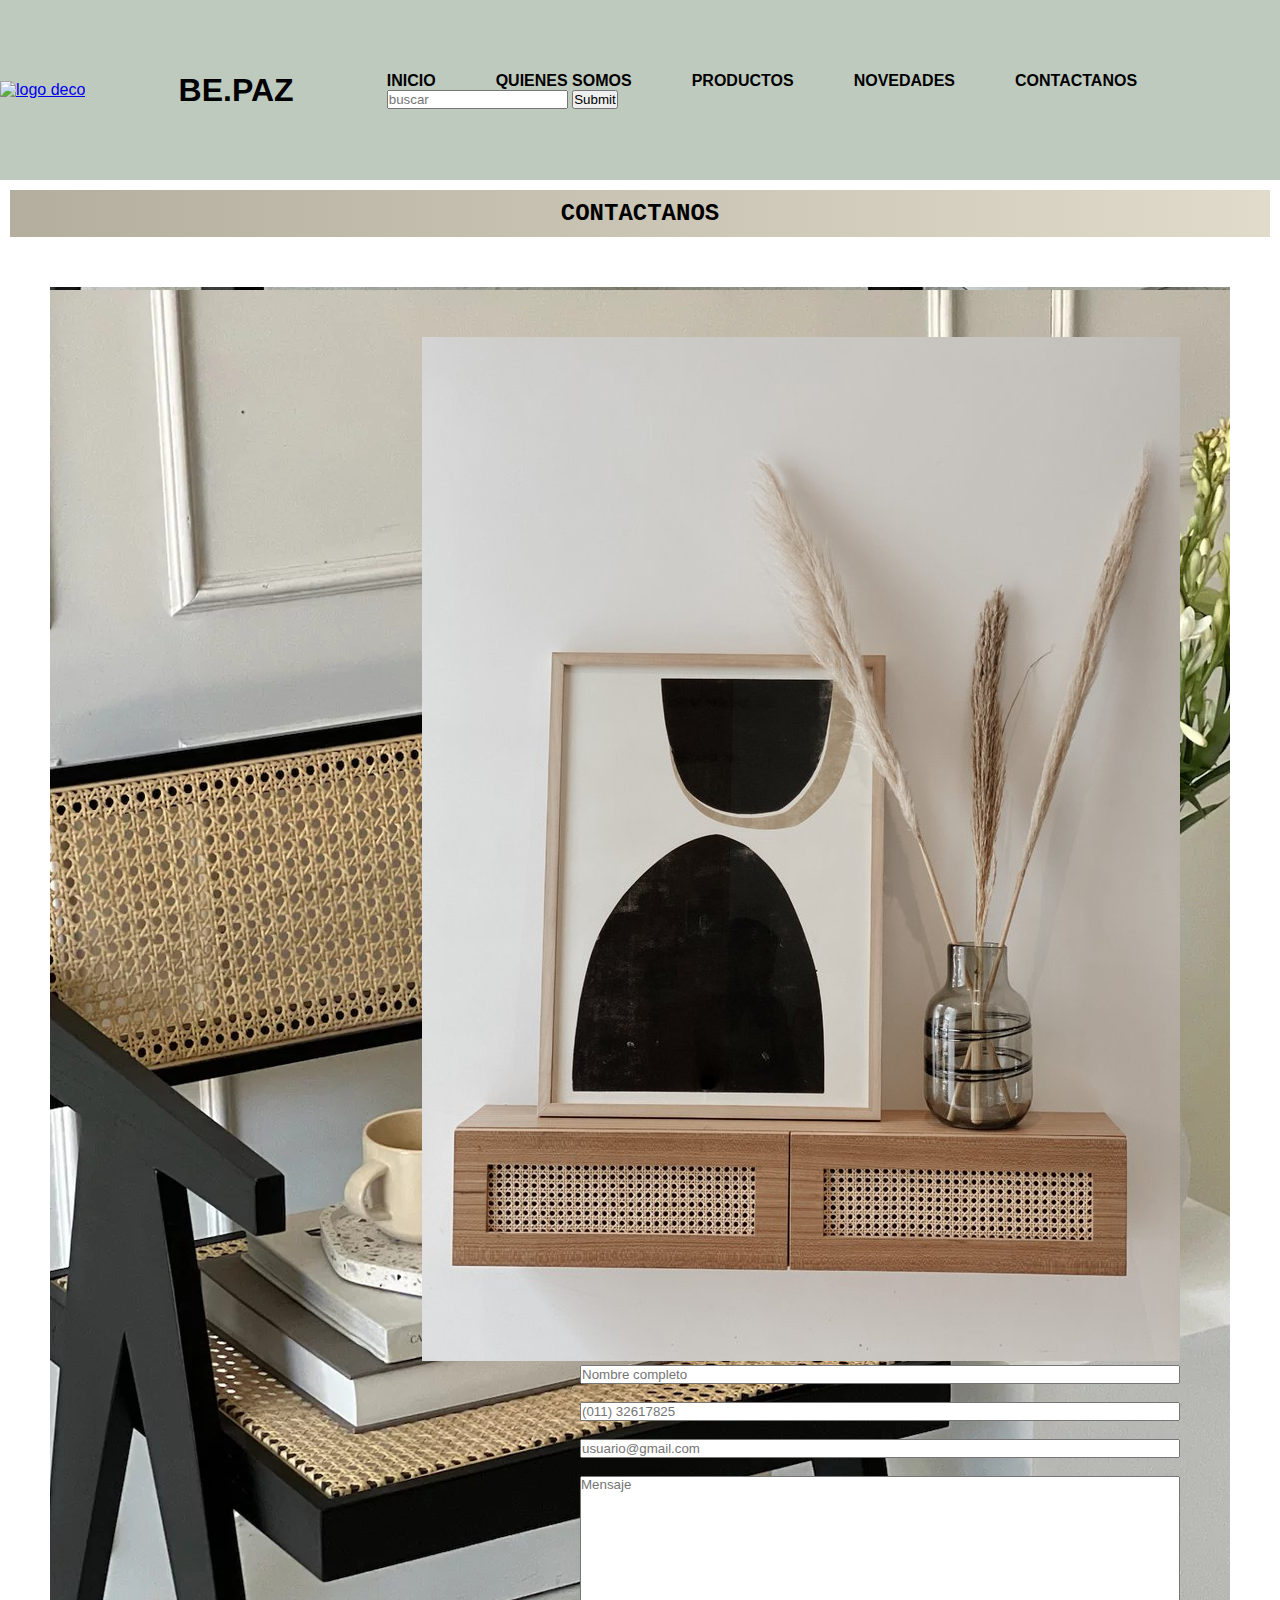
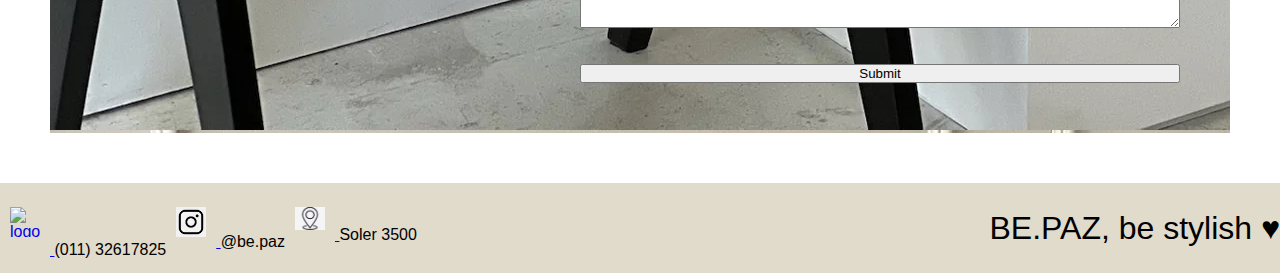
==== pages/contactanos.html @ a5a2ea75 "Eliminadas carpetas json y node" ====
<!DOCTYPE html>
<html lang="es">
<head>
    <meta charset="UTF-8">
    <meta http-equiv="X-UA-Compatible" content="IE=edge">
    <meta name="viewport" content="width=device-width, initial-scale=1.0">
    <meta name="keywords" content="moda, deco, style, home, sillon, mesa">
    <meta name="description" content="En BE.PAZ encontraras todo para vestir tu hogar con el mejor estilo, elegante y atemporal">
    <link href="https://cdn.jsdelivr.net/npm/bootstrap@5.3.0-alpha3/dist/css/bootstrap.min.css" rel="stylesheet" integrity="sha384-KK94CHFLLe+nY2dmCWGMq91rCGa5gtU4mk92HdvYe+M/SXH301p5ILy+dN9+nJOZ" crossorigin="anonymous">
    <link rel="stylesheet" href="../css/style.css">
    <title>CONTACTANOS | BE.PAZ</title>
     <link rel="shortcut icon" href="https://static.vecteezy.com/system/resources/previews/010/194/826/non_2x/green-leaf-element-watercolor-free-png.png">
</head>

<body>
    
    <header class="header">
        <a href="../index.html" class="logo"><img src="https://static.vecteezy.com/system/resources/previews/010/194/826/non_2x/green-leaf-element-watercolor-free-png.png" alt="logo deco"></a>
        <H1>BE.PAZ</H1>
        <nav class="nav"> 
            <ul>
                <a href="../index.html">INICIO</a>
                <a href="./quienes-somos.html">QUIENES SOMOS</a>
                <a href="./productos.html">PRODUCTOS</a>
                <a href="./novedades.html">NOVEDADES</a>
                <a href="./contactanos.html">CONTACTANOS</a>
            </ul>

            <form action="" method="get">
                <input type="text" name="busqueda" placeholder="buscar">
                <input type="submit" placeholder="buscar">
            </form>
        </nav>  
             
        <br><br>
       
    </header>
    
    <main>
        <h2>CONTACTANOS</h2>

    <div class="main-contactanos"> 
    <div class=quienes-somos-imagen">
        <img src="../recursos/imagen7.jpeg" alt="imagen-contactanos">
    </div>

    <div>
      <form class="form" action="#" method="get">
        <input type="text" name="Nombre" placeholder="Nombre completo">
        <br>
        <input type="tel" name="telefono" placeholder="(011) 32617825"> 
        <br>
        <input type="text" name="mail" placeholder="usuario@gmail.com">
        <br>
        <textarea class="text-area" name="mensaje" id="" cols="30" rows="10" placeholder="Mensaje"></textarea>
        <br><br>
        <input class="submit" type="submit" name="" id="">  
    </form>    
    </div>
    </div>
    </main>

    <footer class="footer">
     
        <nav>
             <ul>
                 <li><a href="#"> <img src="https://encrypted-tbn0.gstatic.com/images?q=tbn:ANd9GcRmwyEUmXQMM16A4Q7Srs7GhOkia-fa2omqUg&usqp=CAU" alt="logo-wpp"> </a>(011) 32617825</li>
                 <li><a href="#"><img src="[data-uri]" alt="logo-ig"> </a>@be.paz</li>
                 <li><a href="#"><img src="[data-uri]" alt="logo-ubicacion"> </a>Soler 3500</li>
             </ul>
         </nav>
         <nav><p>BE.PAZ, be stylish ♥</p></nav>
     </footer>

     <script src="https://cdn.jsdelivr.net/npm/bootstrap@5.3.0-alpha3/dist/js/bootstrap.bundle.min.js" integrity="sha384-ENjdO4Dr2bkBIFxQpeoTz1HIcje39Wm4jDKdf19U8gI4ddQ3GYNS7NTKfAdVQSZe" crossorigin="anonymous"></script>
</body>

</html>
---- css/style.css ----
/* agregar VARIABLES*/
* {
  padding: 0;
  margin: 0;
  font-family: Arial, Helvetica, sans-serif; }

.header {
  display: flex;
  justify-content: space-between;
  align-items: center;
  background-color: #bfcabf;
  flex-wrap: wrap;
  min-height: 20vh;
  width: 100%; }
  .header a img {
    width: 140px; }
    .header a img:hover {
      transform: scale(1.1);
      transition: 0.5s; }
  .header h1 {
    display: flex;
    justify-content: space-between;
    align-items: center; }

.header
.header a img
.header
.header .nav {
  display: flex;
  flex-wrap: wrap; }

.header .nav ul {
  display: flex;
  list-style: none;
  width: 800px;
  gap: 60px; }

.header .nav ul a {
  text-decoration: none;
  color: black;
  font-weight: bold; }

.footer {
  display: flex;
  background-color: #e1dbcb;
  justify-content: center;
  align-items: center;
  min-height: 10vh;
  justify-content: space-between;
  margin-top: 15px; }

.footer ul {
  display: flex;
  list-style: none;
  width: 100%;
  justify-content: space-evenly; }

.footer ul img {
  max-height: 30px;
  max-width: 30px;
  margin: 10px; }

.imgfooter1 {
  max-height: 30px;
  max-width: 30px;
  padding: 15px;
  margin: 10px; }

.imgfooter2 {
  max-height: 30px;
  max-width: 30px;
  padding: 15px;
  margin: 10px; }

.imgfooter3 {
  max-height: 30px;
  max-width: 30px;
  padding: 15px;
  margin: 10px; }

.main.index {
  display: flex;
  flex-wrap: wrap; }

.banner-principal {
  display: flex;
  justify-content: center;
  margin: 20px; }

.div-destacados {
  display: flex;
  height: 50px;
  margin-top: 20px;
  margin-bottom: 10px;
  justify-content: center;
  align-items: center;
  background-color: #e1dbcb; }

.productos-destacados {
  display: flex;
  justify-content: space-around;
  align-items: center;
  padding: 10px;
  display: flex;
  justify-content: space-between; }

.producto-1 {
  display: flex;
  flex-direction: column;
  padding: 5px; }

.producto-1:hover {
  transform: scale(1.1);
  transition: 0.5s; }

.producto-2 {
  display: flex;
  flex-direction: column;
  padding: 5px; }

.producto-2:hover {
  transform: scale(1.1);
  transition: 0.5s; }

.producto-3 {
  display: flex;
  flex-direction: column;
  padding: 5px; }

.producto-3:hover {
  transform: scale(1.1);
  transition: 0.5s; }

.button {
  background-color: #e1dbcb;
  font-weight: bold;
  color: black;
  border: 2px black solid; }

.button .button:hover {
  transform: scale(1.1); }

.grid-container {
  display: grid;
  background-color: #eeeae1;
  min-height: 100vh;
  grid-template-columns: repeat(3, 1fr);
  grid-template-rows: repeat(3, 1fr);
  grid-template-areas: "imagen1 imagen2 imagen3" "imagen4 imagen5 imagen6" "imagen7 imagen8 imagen9";
  width: 900px;
  height: 600px;
  background-color: white;
  grid-gap: 10px;
  margin: 50px auto;
  box-shadow: 0 0 20px rgba(0, 0, 0, 0.493); }

.imagen {
  margin: 5px;
  background-position: center;
  background-size: cover;
  background-repeat: no-repeat;
  transition: 0, 5s; }

.imagen:hover {
  transform: scale(1.1); }

.imagen1 {
  grid-area: imagen1;
  background-image: url("../recursos/imagen1.webp"); }

.imagen2 {
  grid-area: imagen2;
  background-image: url("../recursos/imagen2.jpg"); }

.imagen3 {
  grid-area: imagen3;
  background-image: url("../recursos/imagen3.jpg"); }

.imagen4 {
  grid-area: imagen4;
  background-image: url("../recursos/imagen4.jpg"); }

.imagen5 {
  grid-area: imagen5;
  background-image: url("../recursos/imagen5.jpg"); }

.imagen6 {
  grid-area: imagen6;
  background-image: url("../recursos/imagen6.jpg"); }

.imagen7 {
  grid-area: imagen7;
  background-image: url("../recursos/imagen7.jpeg"); }

.imagen8 {
  grid-area: imagen8;
  background-image: url("../recursos/imagen8.jpeg"); }

.imagen9 {
  grid-area: imagen9;
  background-image: url("../recursos/imagen9.jpg"); }

h2 {
  text-align: center;
  font-family: "Courier New", Courier, monospace;
  background-color: #b3ae9e;
  background-image: linear-gradient(to right, #b3ae9e, #e1dbcb);
  color: black;
  height: 10%;
  justify-content: left;
  align-items: center;
  margin: 10px;
  padding: 10px; }

.flex-container-productos {
  display: flex;
  justify-content: space-evenly; }

.carousel-inner {
  display: flex;
  margin: 50px;
  padding: 10px;
  justify-content: space-between; }

.carousel-inner img {
  margin: 0 10px;
  max-width: 150vh;
  max-height: 150vh;
  justify-content: center; }

#carouselExampleIndicators {
  display: flex;
  flex-direction: row;
  padding: 10px;
  margin: 10px; }

.main-contactanos {
  display: flex;
  justify-content: center;
  align-items: flex-end;
  flex-direction: column;
  margin: 10px;
  background-image: url(../recursos/foto-contactanos.webp);
  background-position: center;
  min-height: 70vh;
  min-width: 100vh;
  padding: 50px;
  margin: 50px; }

.form {
  display: flex;
  flex-direction: column;
  align-content: center;
  justify-content: space-evenly;
  min-height: 20vh;
  width: 600px; }

.form input:focus {
  background-color: #cecdcd; }

.form textarea:focus {
  background-color: #cecdcd; }

.form textarea:focus input {
  border: 2px solid black;
  border-radius: 30%; }

.form textarea:focus textarea {
  border: 2px solid black;
  border-radius: 30%; }

.submit:hover {
  transform: scale(1.1); }

.main-quienes-somos {
  background-image: url(../recursos/foto-quienes-somos.webp);
  min-height: 70vh;
  font-family: "Courier New", Courier, monospace;
  color: black;
  display: grid;
  grid-template-columns: 1, 1fr;
  grid-template-rows: repeat(4, 1fr);
  margin: 10px;
  padding: 10px;
  /*AGREGADO*/
  max-width: 2000px;
  margin: 0 0 0 350px;
  justify-items: center;
  align-items: center;
  align-content: center; }

@media (max-width: 619px) {
  .header {
    justify-content: center; }
  .nav ul {
    width: 100px; } }

@media (max-width: 1050px) {
  .nav {
    justify-content: center;
    width: 100%; } }

@media (max-width: 767px) {
  .grid-container {
    grid-template-columns: repeat(2, 1fr);
    grid-template-rows: repeat(5, 1fr);
    width: 300px;
    grid-template-areas: "imagen1 imagen2" "imagen3 imagen4" "imagen5 imagen6" "imagen7 imagen8" "imagen9 imagen9"; } }

.main {
  min-height: 70vh;
  min-width: 100vh; }

img {
  width: 100%; }

.imgfooter {
  max-height: 30px;
  max-width: 30px; }

p {
  font-size: xx-large; }

/*# sourceMappingURL=main.css.map */
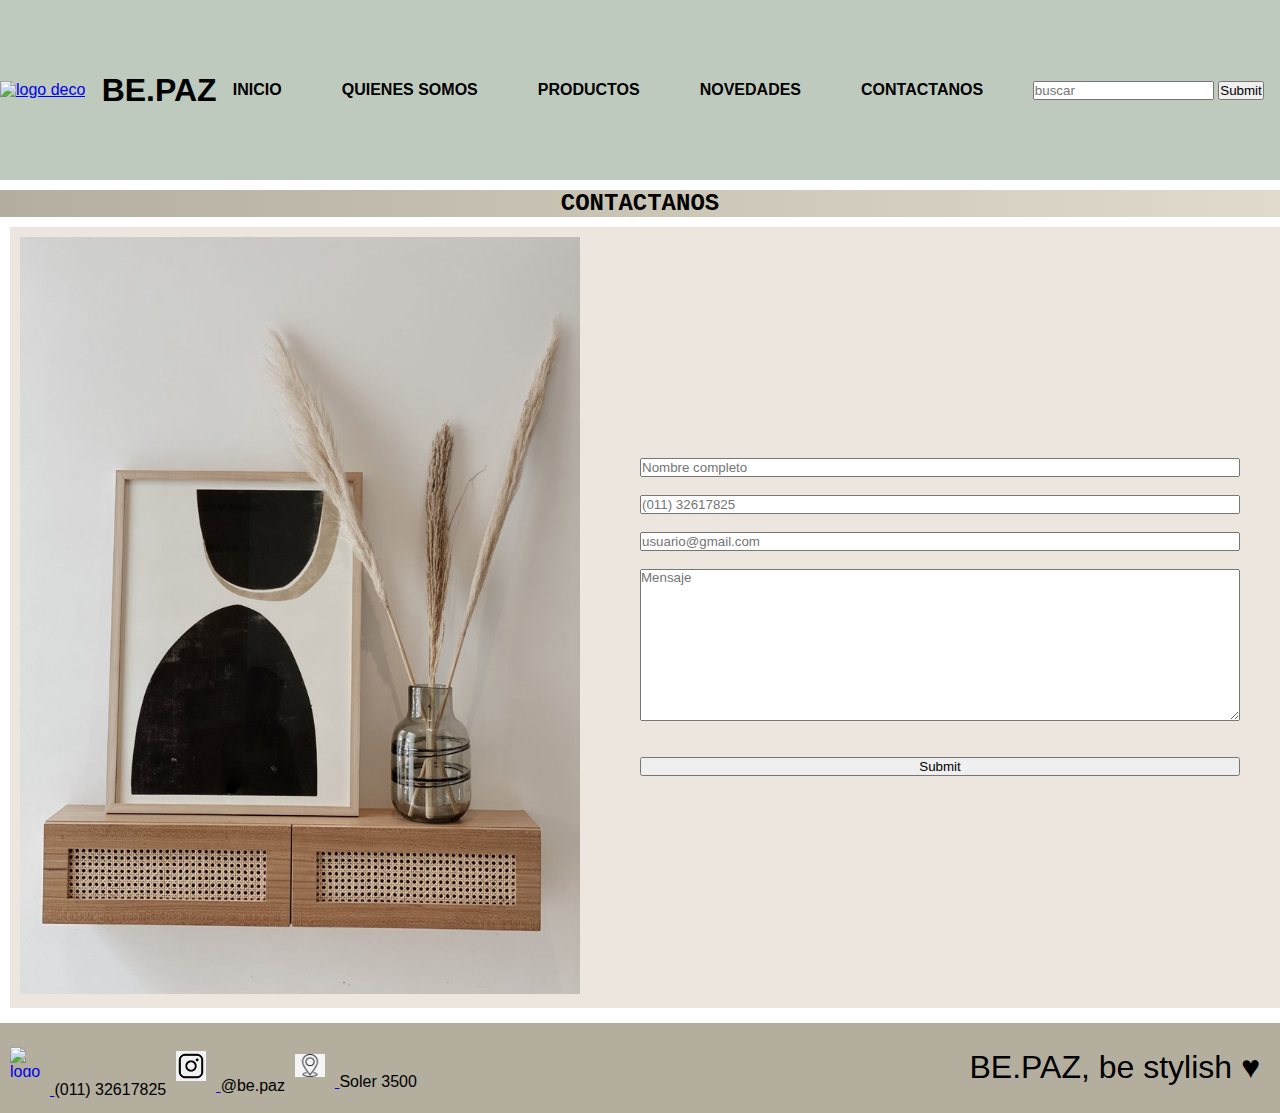
==== commit 7bb697d7: "version final" ====
--- a/pages/contactanos.html
+++ b/pages/contactanos.html
@@ -4,8 +4,8 @@
     <meta charset="UTF-8">
     <meta http-equiv="X-UA-Compatible" content="IE=edge">
     <meta name="viewport" content="width=device-width, initial-scale=1.0">
-    <meta name="keywords" content="moda, deco, style, home, sillon, mesa">
-    <meta name="description" content="En BE.PAZ encontraras todo para vestir tu hogar con el mejor estilo, elegante y atemporal">
+    <meta name="keywords" content="moda, deco, style, home, contacto, form">
+    <meta name="description" content="En BE.PAZ queremos escuchar tus necesidades y asesorarte, para que tu casa hable de vos">
     <link href="https://cdn.jsdelivr.net/npm/bootstrap@5.3.0-alpha3/dist/css/bootstrap.min.css" rel="stylesheet" integrity="sha384-KK94CHFLLe+nY2dmCWGMq91rCGa5gtU4mk92HdvYe+M/SXH301p5ILy+dN9+nJOZ" crossorigin="anonymous">
     <link rel="stylesheet" href="../css/style.css">
     <title>CONTACTANOS | BE.PAZ</title>
--- a/css/style.css
+++ b/css/style.css
@@ -21,60 +21,53 @@
     display: flex;
     justify-content: space-between;
     align-items: center; }
-
-.header
-.header a img
-.header
-.header .nav {
-  display: flex;
-  flex-wrap: wrap; }
-
-.header .nav ul {
-  display: flex;
-  list-style: none;
-  width: 800px;
-  gap: 60px; }
-
-.header .nav ul a {
-  text-decoration: none;
-  color: black;
-  font-weight: bold; }
+  .header .nav {
+    display: flex;
+    flex-wrap: wrap; }
+    .header .nav ul {
+      display: flex;
+      list-style: none;
+      width: 800px;
+      gap: 60px; }
+      .header .nav ul a {
+        text-decoration: none;
+        color: black;
+        font-weight: bold; }
 
 .footer {
   display: flex;
-  background-color: #e1dbcb;
+  background-color: #b3ae9e;
   justify-content: center;
   align-items: center;
   min-height: 10vh;
   justify-content: space-between;
   margin-top: 15px; }
-
-.footer ul {
-  display: flex;
-  list-style: none;
-  width: 100%;
-  justify-content: space-evenly; }
-
-.footer ul img {
-  max-height: 30px;
-  max-width: 30px;
-  margin: 10px; }
+  .footer ul {
+    display: flex;
+    list-style: none;
+    width: 100%;
+    justify-content: space-evenly;
+    align-items: center; }
+    .footer ul img {
+      max-width: 30px;
+      max-height: 30px;
+      margin: 10px; }
+
+.imgfooter {
+  max-height: 30px; }
 
 .imgfooter1 {
   max-height: 30px;
-  max-width: 30px;
   padding: 15px;
   margin: 10px; }
 
 .imgfooter2 {
   max-height: 30px;
-  max-width: 30px;
   padding: 15px;
   margin: 10px; }
 
 .imgfooter3 {
   max-height: 30px;
-  max-width: 30px;
   padding: 15px;
   margin: 10px; }
 
@@ -108,37 +101,55 @@
   display: flex;
   flex-direction: column;
   padding: 5px; }
-
-.producto-1:hover {
-  transform: scale(1.1);
-  transition: 0.5s; }
+  .producto-1:hover {
+    transform: scale(1.1);
+    transition: 0.5s; }
 
 .producto-2 {
   display: flex;
   flex-direction: column;
   padding: 5px; }
-
-.producto-2:hover {
-  transform: scale(1.1);
-  transition: 0.5s; }
+  .producto-2:hover {
+    transform: scale(1.1);
+    transition: 0.5s; }
 
 .producto-3 {
   display: flex;
   flex-direction: column;
   padding: 5px; }
-
-.producto-3:hover {
-  transform: scale(1.1);
-  transition: 0.5s; }
+  .producto-3:hover {
+    transform: scale(1.1);
+    transition: 0.5s; }
 
 .button {
-  background-color: #e1dbcb;
+  background-color: #b3ae9e;
   font-weight: bold;
   color: black;
   border: 2px black solid; }
-
-.button .button:hover {
-  transform: scale(1.1); }
+  .button:hover {
+    transform: scale(1.1); }
+
+.flex-container-productos {
+  display: flex;
+  justify-content: space-evenly; }
+
+.carousel-inner {
+  display: flex;
+  margin: 50px;
+  padding: 10px;
+  justify-content: space-between; }
+
+.carousel-inner img {
+  margin: 0 10px;
+  max-width: 150vh;
+  max-height: 150vh;
+  justify-content: center; }
+
+#carouselExampleIndicators {
+  display: flex;
+  flex-direction: row;
+  padding: 10px;
+  margin: 10px; }
 
 .grid-container {
   display: grid;
@@ -160,9 +171,8 @@
   background-size: cover;
   background-repeat: no-repeat;
   transition: 0, 5s; }
-
-.imagen:hover {
-  transform: scale(1.1); }
+  .imagen:hover {
+    transform: scale(1.1); }
 
 .imagen1 {
   grid-area: imagen1;
@@ -199,6 +209,82 @@
 .imagen9 {
   grid-area: imagen9;
   background-image: url("../recursos/imagen9.jpg"); }
+
+.main-contactanos {
+  display: flex;
+  flex-direction: row;
+  justify-content: center;
+  align-items: flex-end;
+  background-color: #ece6df;
+  background-position: center;
+  min-height: 70vh;
+  width: 100%;
+  align-items: center;
+  margin: 10px;
+  padding: 10px; }
+
+.form {
+  display: flex;
+  flex-direction: column;
+  align-content: center;
+  justify-content: space-evenly;
+  min-height: 20vh;
+  width: 600px;
+  margin: 60px; }
+  .form input:focus {
+    background-color: #b3ae9e; }
+  .form textarea:focus {
+    background-color: #b3ae9e; }
+    .form textarea:focus input {
+      border: 2px solid black;
+      border-radius: 30%; }
+    .form textarea:focus textarea {
+      border: 2px solid black;
+      border-radius: 30%; }
+
+.submit:hover {
+  transform: scale(1.1); }
+
+.main-quienes-somos {
+  display: flex;
+  min-height: 70vh;
+  font-family: "Courier New", Courier, monospace;
+  color: black;
+  background-color: #ece6df;
+  margin: 10px;
+  padding: 10px;
+  /*AGREGADO*/
+  width: 100%;
+  justify-content: space-between;
+  justify-items: center;
+  align-items: center;
+  align-content: center; }
+
+.quienes-somos-texto {
+  width: 50%;
+  padding: 0 0 0 40px; }
+
+.quienes-somos-imagen {
+  width: 45%;
+  padding: 0 40px 0 0; }
+
+@media (max-width: 619px) {
+  .header {
+    justify-content: center; }
+  .nav ul {
+    width: 100px; } }
+
+@media (max-width: 1050px) {
+  .nav {
+    justify-content: center;
+    width: 100%; } }
+
+@media (max-width: 767px) {
+  .grid-container {
+    grid-template-columns: repeat(2, 1fr);
+    grid-template-rows: repeat(5, 1fr);
+    width: 300px;
+    grid-template-areas: "imagen1 imagen2" "imagen3 imagen4" "imagen5 imagen6" "imagen7 imagen8" "imagen9 imagen9"; } }
 
 h2 {
   text-align: center;
@@ -209,103 +295,7 @@
   height: 10%;
   justify-content: left;
   align-items: center;
-  margin: 10px;
-  padding: 10px; }
-
-.flex-container-productos {
-  display: flex;
-  justify-content: space-evenly; }
-
-.carousel-inner {
-  display: flex;
-  margin: 50px;
-  padding: 10px;
-  justify-content: space-between; }
-
-.carousel-inner img {
-  margin: 0 10px;
-  max-width: 150vh;
-  max-height: 150vh;
-  justify-content: center; }
-
-#carouselExampleIndicators {
-  display: flex;
-  flex-direction: row;
-  padding: 10px;
-  margin: 10px; }
-
-.main-contactanos {
-  display: flex;
-  justify-content: center;
-  align-items: flex-end;
-  flex-direction: column;
-  margin: 10px;
-  background-image: url(../recursos/foto-contactanos.webp);
-  background-position: center;
-  min-height: 70vh;
-  min-width: 100vh;
-  padding: 50px;
-  margin: 50px; }
-
-.form {
-  display: flex;
-  flex-direction: column;
-  align-content: center;
-  justify-content: space-evenly;
-  min-height: 20vh;
-  width: 600px; }
-
-.form input:focus {
-  background-color: #cecdcd; }
-
-.form textarea:focus {
-  background-color: #cecdcd; }
-
-.form textarea:focus input {
-  border: 2px solid black;
-  border-radius: 30%; }
-
-.form textarea:focus textarea {
-  border: 2px solid black;
-  border-radius: 30%; }
-
-.submit:hover {
-  transform: scale(1.1); }
-
-.main-quienes-somos {
-  background-image: url(../recursos/foto-quienes-somos.webp);
-  min-height: 70vh;
-  font-family: "Courier New", Courier, monospace;
-  color: black;
-  display: grid;
-  grid-template-columns: 1, 1fr;
-  grid-template-rows: repeat(4, 1fr);
-  margin: 10px;
-  padding: 10px;
-  /*AGREGADO*/
-  max-width: 2000px;
-  margin: 0 0 0 350px;
-  justify-items: center;
-  align-items: center;
-  align-content: center; }
-
-@media (max-width: 619px) {
-  .header {
-    justify-content: center; }
-  .nav ul {
-    width: 100px; } }
-
-@media (max-width: 1050px) {
-  .nav {
-    justify-content: center;
-    width: 100%; } }
-
-@media (max-width: 767px) {
-  .grid-container {
-    grid-template-columns: repeat(2, 1fr);
-    grid-template-rows: repeat(5, 1fr);
-    width: 300px;
-    grid-template-areas: "imagen1 imagen2" "imagen3 imagen4" "imagen5 imagen6" "imagen7 imagen8" "imagen9 imagen9"; } }
+  margin: 10px 0; }
 
 .main {
   min-height: 70vh;
@@ -314,11 +304,8 @@
 img {
   width: 100%; }
 
-.imgfooter {
-  max-height: 30px;
-  max-width: 30px; }
-
 p {
-  font-size: xx-large; }
+  font-size: xx-large;
+  padding: 0 20px 0 0; }
 
 /*# sourceMappingURL=main.css.map */
